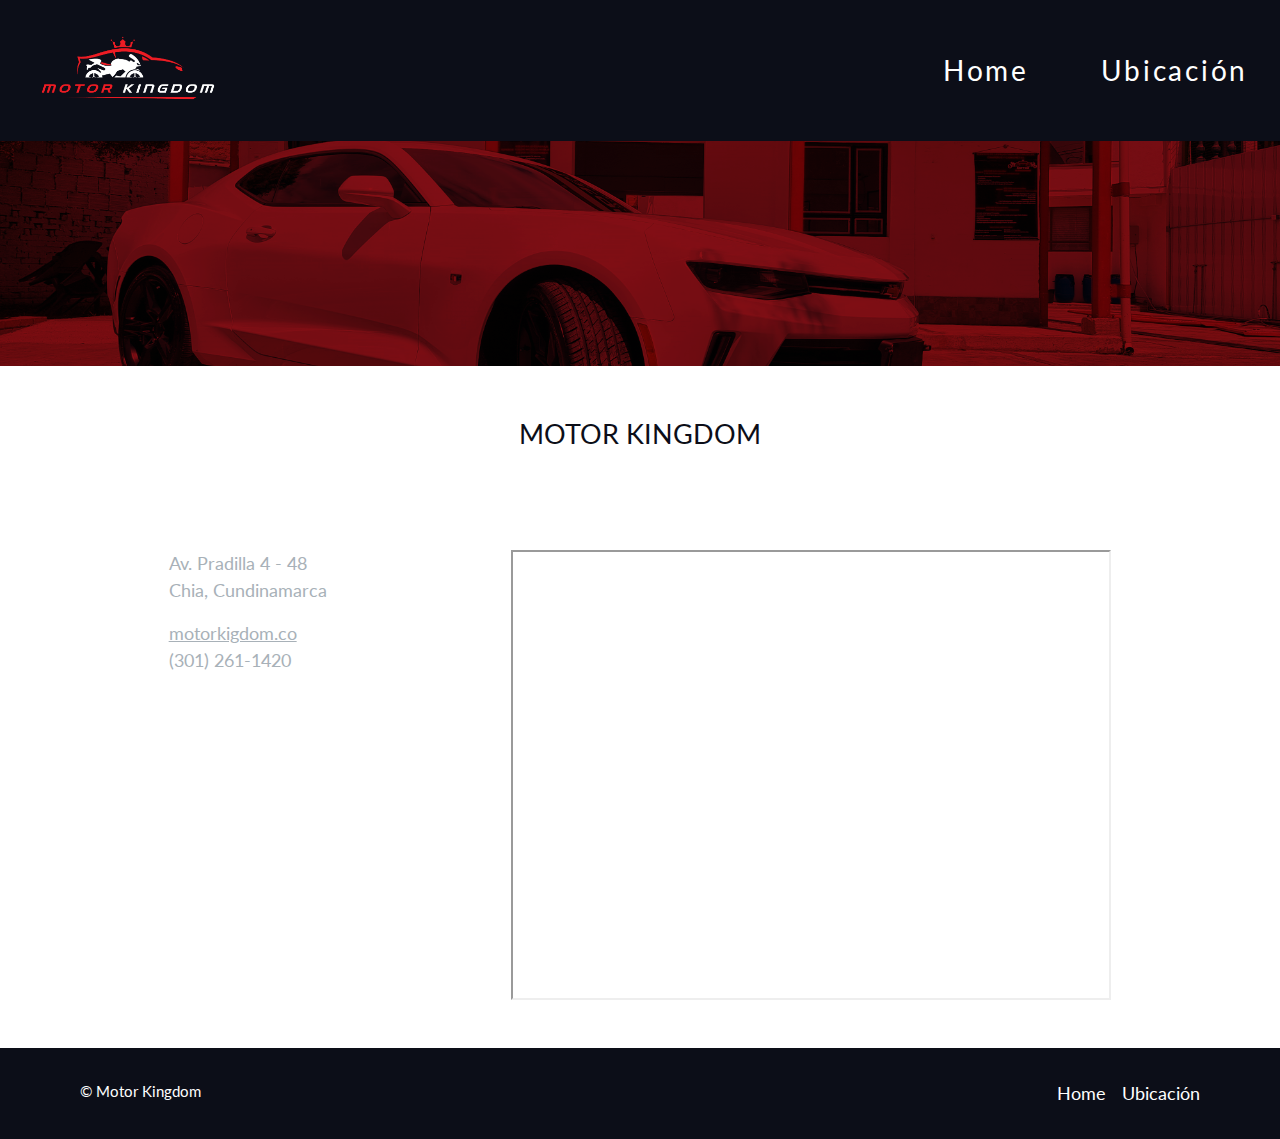
==== location.html @ 15db18ae "Added home and location pages" ====
<!DOCTYPE html>
<html lang="en">
  <head>
    <meta charset="UTF-8" />
    <meta http-equiv="X-UA-Compatible" content="IE=edge" />
    <meta name="viewport" content="width=device-width, initial-scale=1.0" />
    <title>Motor Kingdom | Home</title>

    <link rel="icon" type="image/png" href="./logos/motor-kingdom-fav.png" />

    <link rel="preconnect" href="https://fonts.googleapis.com" />
    <link rel="preconnect" href="https://fonts.gstatic.com" crossorigin />
    <link
      href="https://fonts.googleapis.com/css2?family=Lato:wght@100;300;400&display=swap"
      rel="stylesheet"
    />

    <link rel="stylesheet" href="./index.css" />
  </head>
  <body>
    <header class="primary-header fs-500 flex">
      <div>
        <a href="index.html">
          <img
            src="./logos/motor-kingdom-logo.png"
            alt="Motor Kingdom Logo"
            class="logo"
          />
        </a>
      </div>
      <nav class="nav">
        <ul
          id="primary-navgation"
          data-visible="false"
          class="primary-navigation underline-indicators flex"
        >
          <li class="active">
            <a
              class="underline-bar ff-sans text-white letter-spacing-2"
              href="index.html"
              >Home</a
            >
          </li>
          <li>
            <a
              class="underline-bar ff-sans text-white letter-spacing-2"
              href="location.html"
              >Ubicación</a
            >
          </li>
        </ul>
      </nav>
    </header>
    <div class="image-section"></div>
    <main id="main">
      <h2 class="uppercase">
        Motor Kingdom
      </h2>
      <section class="ubicacion flex">
        <div class="info-ubicacion flex">
            <p>Av. Pradilla 4 - 48<br> Chia, Cundinamarca</p>
            <p><a href="http://www.motorkigdom.co/">motorkigdom.co</a> <br> (301) 261-1420</p>
        </div><!--
        --><iframe src="https://www.google.com/maps/embed?pb=!1m18!1m12!1m3!1d3975.4547081780947!2d-74.05462434933162!3d4.863212896451443!2m3!1f0!2f0!3f0!3m2!1i1024!2i768!4f13.1!3m3!1m2!1s0x8e3f874027fffb23%3A0xa64a88e83a911c76!2sMotor%20Kingdom!5e0!3m2!1sen!2sco!4v1643608142147!5m2!1sen!2sco" width="600" height="450"></iframe>
    </section>
      </div>
    </main>
    <footer class="primary-footer flex">
      <small>&copy; Motor Kingdom</small>
      <nav class="nav flex">
        <li><a href="index.html">Home</a></li>
        <li><a href="location.html">Ubicación</a></li>
      </nav>
    </footer>
  </body>
</html>
---- index.css ----
/* ------------------- */
/* Custom properties   */
/* ------------------- */

:root {
  /* Colors */
  --clr-dark: 230 35% 7%;
  --clr-white: 0 0% 100%;
  --clr-red: 357 85% 51%;
  --clr-grey: 209 7% 20%;
  --clr-light-grey: 206 10% 69%;

  /* font-sizes */
  --fs-900: clamp(5rem, 8vw + 1rem, 9.375rem);
  --fs-800: 3.5rem;
  --fs-700: 1.5rem;
  --fs-600: 1rem;
  --fs-500: 1rem;
  --fs-400: 0.9375rem;
  --fs-300: 1rem;
  --fs-200: 0.875rem;

  /* font-families */
  --ff-sans: "Lato", sans-serif;
}

@media (min-width: 35em) {
  :root {
    --fs-800: 5rem;
    --fs-700: 2.5rem;
    --fs-600: 1.5rem;
    --fs-500: 1.25rem;
    --fs-400: 1rem;
  }
}

@media (min-width: 45em) {
  :root {
    --fs-800: 6.25rem;
    --fs-700: 3.5rem;
    --fs-600: 2rem;
    --fs-500: 1.75rem;
    --fs-400: 1.125rem;
  }
}

/* ------------------- */
/* Reset               */
/* ------------------- */

/* Box sizing */
*,
*::before,
*::after {
  box-sizing: border-box;
}

/* Reset Margins */
body,
h1,
h2,
h3,
h4,
h5,
h6,
p,
figure,
picture {
  margin: 0;
}

h1,
h2,
h3,
h4,
h5,
h6,
p {
  font-weight: 400;
}

/* Set-up the body */
body {
  font-family: var(--ff-sans);
  font-size: var(--fs-400);
  background-color: hsl(var(--clr-dark));
  color: hsl(var(--clr-white));
  line-height: 1.5;
  min-height: 100vh;
  display: grid;
  grid-template-rows: min-content 1fr;
  overflow-x: hidden;
}

/* Make images easier to work with */
img,
picture {
  max-width: 100%;
  display: block;
}

/* Make forms easier to work with */
input,
button,
textarea,
select {
  font: inherit;
}

/* Remove animation for people who-ve turnes them off */
@media (prefers-reduced-motion: reduce) {
  *,
  *::before,
  *::after {
    animation-duration: 0.01ms !important;
    animation-iteration-count: 1 !important;
    transition-duration: 0.01ms !important;
    scroll-behavior: auto !important;
  }
}

/* ------------------- */
/* Utility classes     */
/* ------------------- */

.flex {
  display: flex;
  gap: var(--gap, 1rem);
}

.flex.even-columns > * {
  width: 100%;
}

.grid {
  display: grid;
  gap: var(--gap, 1rem);
}

.d-block {
  display: block;
}

.flow > * + * {
  margin-top: var(--flow-space, 1rem);
}

.container {
  padding-inline: 2em;
  margin-inline: auto;
  max-width: 80rem;
}

.flow--space-small {
  --flow-space: 0.75rem;
}

.sr-only {
  position: absolute;
  width: 1px;
  height: 1px;
  padding: 0;
  margin: -1px;
  overflow: hidden;
  clip: rect(0, 0, 0, 0);
  white-space: nowrap;
  border: 0;
}

.skip-to-content {
  position: absolute;
  z-index: 9999;
  background: hsl(var(--clr-white));
  color: hsl(var(--clr-dark));
  padding: 0.5em 1em;
  margin-inline: auto;
  transform: translateY(-100%);
  transition: transform 250ms ease-in;
}

.skip-to-content:focus {
  transform: translateY(0);
}

/* Colors */

.bg-dark {
  background-color: hsl(var(--clr-dark));
}
.bg-red {
  background-color: hsl(var(--clr-red));
}
.bg-white {
  background-color: hsl(var(--clr-white));
}

.text-dark {
  color: hsl(var(--clr-dark));
}
.text-red {
  color: hsl(var(--clr-red));
}
.text-white {
  color: hsl(var(--clr-white));
}

/* typography */

.ff-sans {
  font-family: var(--ff-sans);
}

.letter-spacing-1 {
  letter-spacing: 4.75px;
}
.letter-spacing-2 {
  letter-spacing: 2.7px;
}
.letter-spacing-3 {
  letter-spacing: 2.35px;
}

.uppercase {
  text-transform: uppercase;
}

.fs-900 {
  font-size: var(--fs-900);
}
.fs-800 {
  font-size: var(--fs-800);
}
.fs-700 {
  font-size: var(--fs-700);
}
.fs-600 {
  font-size: var(--fs-600);
}
.fs-500 {
  font-size: var(--fs-500);
}
.fs-400 {
  font-size: var(--fs-400);
}
.fs-300 {
  font-size: var(--fs-300);
}
.fs-200 {
  font-size: var(--fs-200);
}

.fs-900,
.fs-800,
.fs-700,
.fs-600 {
  line-height: 1.1;
}

.numbered-title {
  font-family: var(--ff-sans);
  font-size: var(--fs-500);
  text-transform: uppercase;
  letter-spacing: 4.72px;
}

.pic-hide {
  display: none !important;
}

/* ------------------- */
/* Components          */
/* ------------------- */

.logo {
  height: clamp(3.5rem, 6vw, 6rem);
  cursor: pointer;
}

.primary-header {
  justify-content: space-between;
  align-items: center;
  margin: 2rem;
}

.primary-navigation {
  --gap: clamp(1.5rem, 6vw, 4.5rem);
  list-style: none;
  padding: 0;
  margin: 0;
}

.primary-navigation a {
  text-decoration: none;
}

.underline-indicators > * {
  cursor: pointer;
  padding: var(--underline-gap, 0.5rem) 0;
  border: 0;
  background-color: transparent;
  position: relative;
}

.underline-bar::after {
  content: "";
  position: absolute;
  background-image: linear-gradient(
    to right,
    hsl(var(--clr-white)),
    hsl(var(--clr-red))
  );
  height: 2px;
  width: 0%;
  left: 0;
  bottom: -2px;
  transition: 0.3s;
}

.underline-bar:hover::after {
  width: 100%;
}

.image-section {
  background-color: hsl(var(--clr-red));
  background-image: url(./pictures/bg-picture-dark.jpg);
  background-repeat: no-repeat;
  background-position: center;
  background-size: cover;
  background-blend-mode: multiply;
  height: 25vh;
}

#main h2 {
  color: hsl(var(--clr-dark));
  text-align: center;
  margin: 3rem 0;
}

#main {
  background-color: hsl(var(--clr-white));
}

.card-container {
  justify-content: space-around;
  padding: 0 5rem;
  gap: 3rem;
}

.card {
  background: hsl(var(--clr-grey));
  padding: 3rem 2rem;
  border-radius: 15px;
}

.car-offers > .card {
  width: 25vw;
  /* margin: 3rem 0; */
}

.bike-offers > .card {
  width: 25vw;
  margin-bottom: 3rem;
}

.primary-footer {
  padding: 2rem 5rem;
  justify-content: space-between;
}
.primary-footer small {
  float: left;
  font-weight: 400;
}

.primary-footer a {
  text-decoration: none;
  color: hsl(var(--clr-white));
}

.primary-footer li {
  list-style: none;
}

.ubicacion {
  justify-content: space-evenly;
  flex-wrap: wrap;
  color: hsl(var(--clr-light-grey));
  padding: 3rem 0;
}

.ubicacion a {
  color: hsl(var(--clr-light-grey));
}

.info-ubicacion {
  flex-direction: column;
}
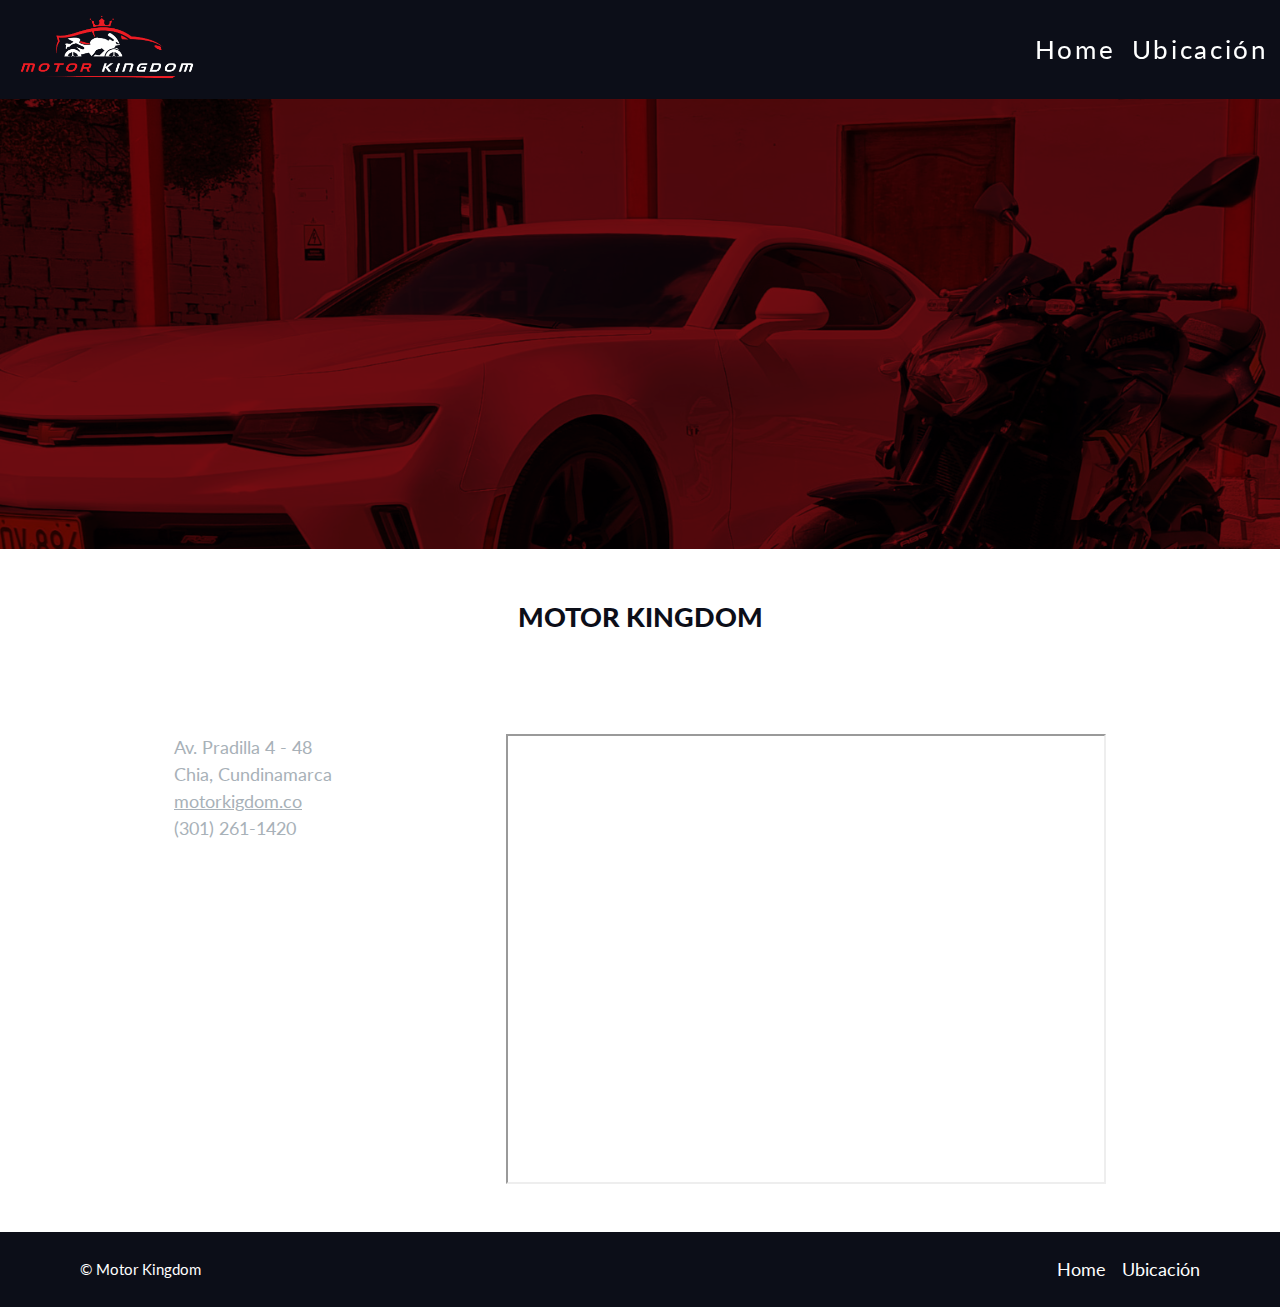
==== commit b43e206e: "Completed and changed service cards style" ====
--- a/location.html
+++ b/location.html
@@ -4,7 +4,7 @@
     <meta charset="UTF-8" />
     <meta http-equiv="X-UA-Compatible" content="IE=edge" />
     <meta name="viewport" content="width=device-width, initial-scale=1.0" />
-    <title>Motor Kingdom | Home</title>
+    <title>Motor Kingdom | Ubicación</title>
 
     <link rel="icon" type="image/png" href="./logos/motor-kingdom-fav.png" />
 
--- a/index.css
+++ b/index.css
@@ -7,6 +7,7 @@
   --clr-dark: 230 35% 7%;
   --clr-white: 0 0% 100%;
   --clr-red: 357 85% 51%;
+  --clr-dark-red: 357, 85%, 30%;
   --clr-grey: 209 7% 20%;
   --clr-light-grey: 206 10% 69%;
 
@@ -39,7 +40,7 @@
     --fs-800: 6.25rem;
     --fs-700: 3.5rem;
     --fs-600: 2rem;
-    --fs-500: 1.75rem;
+    --fs-500: 1.65rem;
     --fs-400: 1.125rem;
   }
 }
@@ -125,7 +126,6 @@
 
 .flex {
   display: flex;
-  gap: var(--gap, 1rem);
 }
 
 .flex.even-columns > * {
@@ -272,14 +272,16 @@
 /* ------------------- */
 
 .logo {
-  height: clamp(3.5rem, 6vw, 6rem);
+  height: clamp(3rem, 6vw, 6rem);
   cursor: pointer;
 }
 
 .primary-header {
   justify-content: space-between;
   align-items: center;
-  margin: 2rem;
+  padding: 0.7rem;
+  background: hsl(var(--clr-dark));
+  margin-bottom: 50vh;
 }
 
 .primary-navigation {
@@ -287,6 +289,7 @@
   list-style: none;
   padding: 0;
   margin: 0;
+  gap: 1rem;
 }
 
 .primary-navigation a {
@@ -321,56 +324,150 @@
 }
 
 .image-section {
+  position: fixed;
   background-color: hsl(var(--clr-red));
-  background-image: url(./pictures/bg-picture-dark.jpg);
+  background-image: url(./pictures/banner-bg-mobile.jpg);
   background-repeat: no-repeat;
-  background-position: center;
+  background-position: top;
   background-size: cover;
   background-blend-mode: multiply;
-  height: 25vh;
+  filter: brightness(0.5);
+  width: 100%;
+  height: 100%;
+  z-index: -1;
 }
 
 #main h2 {
   color: hsl(var(--clr-dark));
   text-align: center;
   margin: 3rem 0;
+  font-weight: 900;
 }
 
 #main {
   background-color: hsl(var(--clr-white));
 }
 
-.card-container {
+.card {
+  text-align: left;
+  flex-direction: column;
+  justify-content: space-between;
+  background: hsl(var(--clr-white) / 0.8);
+  border-radius: 15px;
+  overflow: hidden;
+  width: 80vw;
+  box-shadow: -1px 15px 30px -12px black;
+  margin-bottom: 3rem;
+}
+
+.card h3 {
+  background: hsl(var(--clr-grey) / 0.8);
+  text-align: center;
+  font-weight: 900;
+  padding: 1rem 0;
+  background: linear-gradient(
+    to right,
+    hsl(var(--clr-red)),
+    hsl(var(--clr-dark-red))
+  );
+}
+
+.card-description {
+  padding: 0.5rem;
+  background: hsl(var(--clr-white));
+  color: hsl(var(--clr-dark) / 0.7);
+}
+
+.card .offer_info {
+  background: hsl(var(--clr-red));
+  align-items: stretch;
+  padding: 0.3rem;
+}
+
+.offer-prices {
   justify-content: space-around;
-  padding: 0 5rem;
-  gap: 3rem;
-}
-
-.card {
-  background: hsl(var(--clr-grey));
-  padding: 3rem 2rem;
-  border-radius: 15px;
-}
-
-.car-offers > .card {
-  width: 25vw;
-  /* margin: 3rem 0; */
-}
-
-.bike-offers > .card {
-  width: 25vw;
-  margin-bottom: 3rem;
+}
+
+.service-time,
+.service-cost {
+  font-size: 1.3rem;
+  font-weight: 400;
+  flex: 1;
+  text-align: center;
+}
+
+.service-time {
+  border-right: 1px solid hsl(var(--clr-dark-red));
+}
+
+.service-time::before {
+  font-family: "Font Awesome 5 Free";
+  font-weight: 900;
+  content: "\f017";
+  display: inline-block;
+  font-style: normal;
+  font-variant: normal;
+  text-rendering: auto;
+  -webkit-font-smoothing: antialiased;
+}
+
+.car-icon::before {
+  font-family: "Font Awesome 5 Free";
+  font-weight: 900;
+  content: "\f5e4";
+  display: inline-block;
+  font-style: normal;
+  font-variant: normal;
+  text-rendering: auto;
+  -webkit-font-smoothing: antialiased;
+  padding-right: 0.3rem;
+}
+
+.service-cost::before {
+  font-family: "Font Awesome 5 Free";
+  font-weight: 900;
+  content: "\f155";
+  display: inline-block;
+  font-style: normal;
+  font-variant: normal;
+  text-rendering: auto;
+  -webkit-font-smoothing: antialiased;
+}
+
+.truck-icon::before {
+  font-family: "Font Awesome 5 Free";
+  font-weight: 900;
+  content: "\f63c";
+  display: inline-block;
+  font-style: normal;
+  font-variant: normal;
+  text-rendering: auto;
+  -webkit-font-smoothing: antialiased;
+  padding-right: 0.3rem;
+}
+
+hr.rounded {
+  border-top: 3px solid hsl(var(--clr-light-grey));
+  border-radius: 5px;
+  width: 90vw;
 }
 
 .primary-footer {
-  padding: 2rem 5rem;
+  background: hsl(var(--clr-dark));
+  padding: 1.5rem 5rem;
   justify-content: space-between;
-}
+  align-items: center;
+}
+
 .primary-footer small {
   float: left;
   font-weight: 400;
 }
 
+.social-icons {
+  font-size: var(--fs-500);
+}
+
 .primary-footer a {
   text-decoration: none;
   color: hsl(var(--clr-white));
@@ -378,6 +475,10 @@
 
 .primary-footer li {
   list-style: none;
+}
+
+.primary-footer nav {
+  gap: 1rem;
 }
 
 .ubicacion {
@@ -394,3 +495,55 @@
 .info-ubicacion {
   flex-direction: column;
 }
+
+/* ------------------- */
+/* Layout              */
+/* ------------------- */
+
+.grid-container,
+.card-container {
+  text-align: center;
+  display: grid;
+  place-items: center;
+  padding-inline: 1rem;
+}
+
+@media (min-width: 35em) {
+}
+
+@media (min-width: 45em) {
+  .card {
+    display: flex;
+    width: 20vw;
+    flex-direction: column;
+    justify-content: space-between;
+    text-align: left;
+    transition: 250ms;
+  }
+
+  .card:hover {
+    transform: scale(120%);
+  }
+
+  .card-container {
+    display: flex;
+    justify-content: space-around;
+    align-items: stretch;
+    padding: 0 5rem;
+    gap: 3rem;
+  }
+
+  .image-section {
+    position: fixed;
+    background-color: hsl(var(--clr-red));
+    background-image: url(./pictures/banner-bg-desktop.jpg);
+    background-repeat: no-repeat;
+    background-position: center;
+    background-size: cover;
+    background-blend-mode: multiply;
+    filter: brightness(0.5);
+    width: 100%;
+    height: 100%;
+    z-index: -1;
+  }
+}
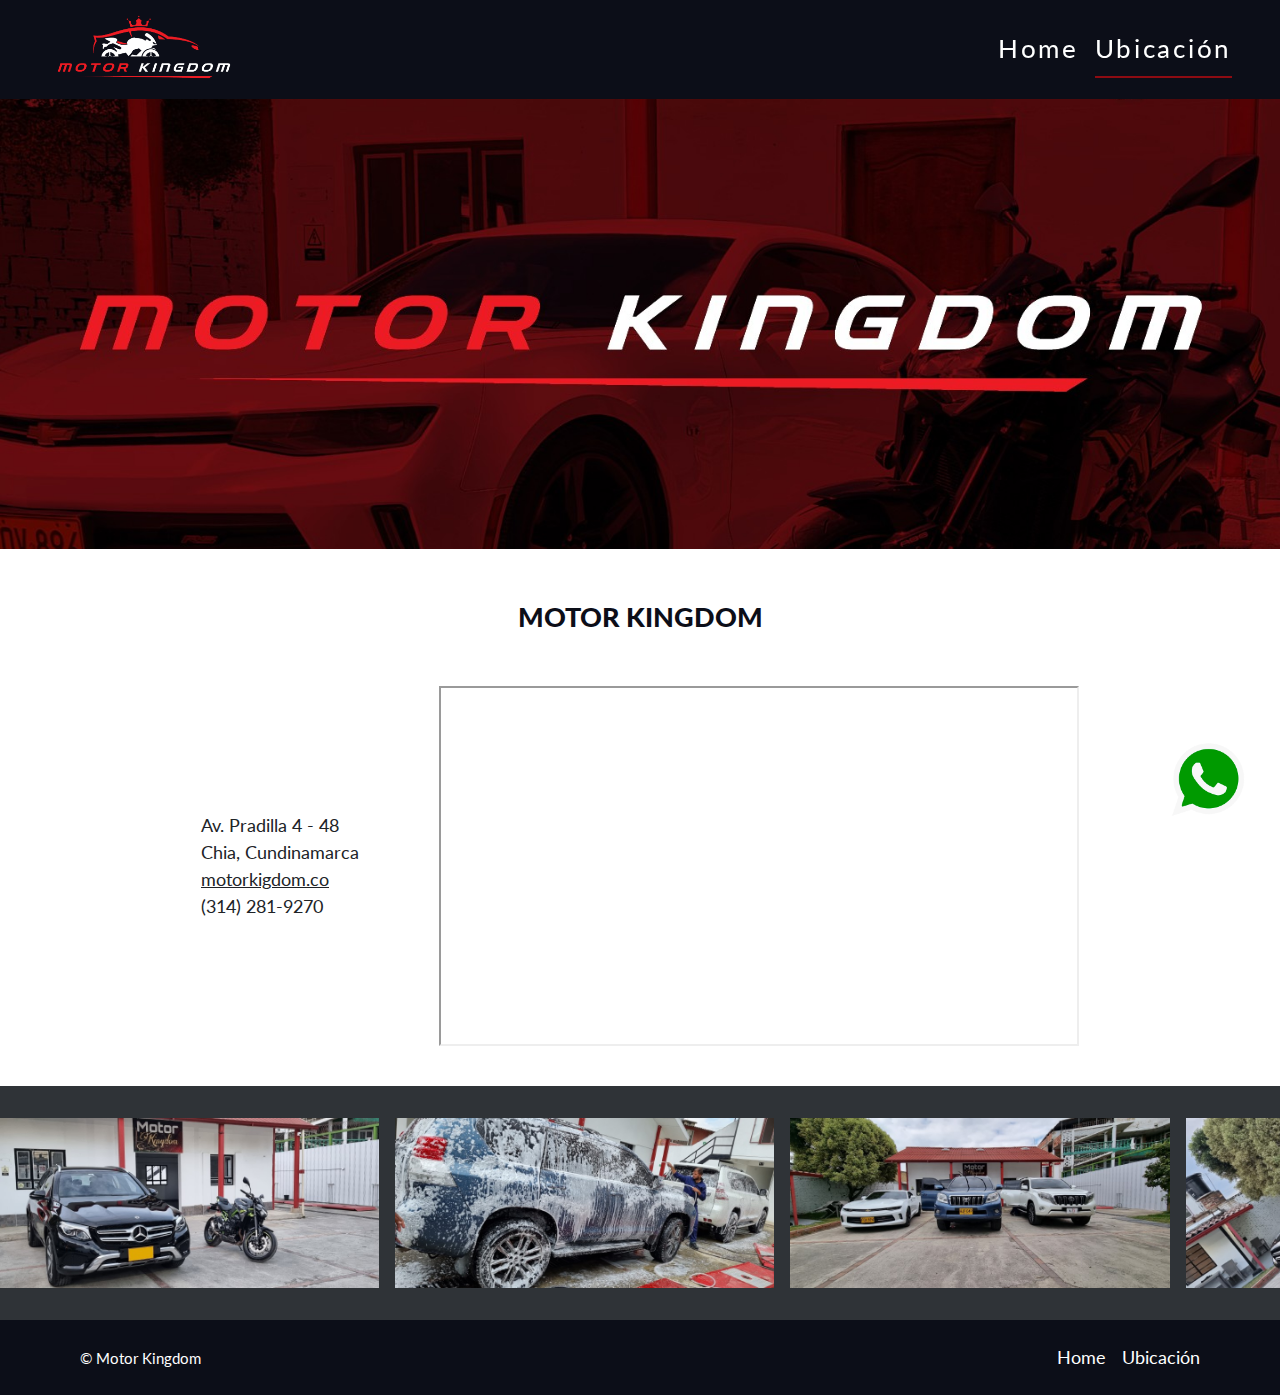
==== commit aaddbe7a: "Finished V1 of the site" ====
--- a/location.html
+++ b/location.html
@@ -15,9 +15,17 @@
       rel="stylesheet"
     />
 
+    <link
+      rel="stylesheet"
+      href="https://cdnjs.cloudflare.com/ajax/libs/font-awesome/6.0.0-beta3/css/all.min.css"
+      integrity="sha512-Fo3rlrZj/k7ujTnHg4CGR2D7kSs0v4LLanw2qksYuRlEzO+tcaEPQogQ0KaoGN26/zrn20ImR1DfuLWnOo7aBA=="
+      crossorigin="anonymous"
+      referrerpolicy="no-referrer"
+    />
+
     <link rel="stylesheet" href="./index.css" />
   </head>
-  <body>
+  <body id="location">
     <header class="primary-header fs-500 flex">
       <div>
         <a href="index.html">
@@ -34,14 +42,14 @@
           data-visible="false"
           class="primary-navigation underline-indicators flex"
         >
-          <li class="active">
+          <li>
             <a
               class="underline-bar ff-sans text-white letter-spacing-2"
               href="index.html"
               >Home</a
             >
           </li>
-          <li>
+          <li class="active">
             <a
               class="underline-bar ff-sans text-white letter-spacing-2"
               href="location.html"
@@ -53,24 +61,56 @@
     </header>
     <div class="image-section"></div>
     <main id="main">
-      <h2 class="uppercase">
-        Motor Kingdom
-      </h2>
+      <h2 class="uppercase">Motor Kingdom</h2>
       <section class="ubicacion flex">
         <div class="info-ubicacion flex">
-            <p>Av. Pradilla 4 - 48<br> Chia, Cundinamarca</p>
-            <p><a href="http://www.motorkigdom.co/">motorkigdom.co</a> <br> (301) 261-1420</p>
-        </div><!--
-        --><iframe src="https://www.google.com/maps/embed?pb=!1m18!1m12!1m3!1d3975.4547081780947!2d-74.05462434933162!3d4.863212896451443!2m3!1f0!2f0!3f0!3m2!1i1024!2i768!4f13.1!3m3!1m2!1s0x8e3f874027fffb23%3A0xa64a88e83a911c76!2sMotor%20Kingdom!5e0!3m2!1sen!2sco!4v1643608142147!5m2!1sen!2sco" width="600" height="450"></iframe>
-    </section>
+          <p>
+            Av. Pradilla 4 - 48<br />
+            Chia, Cundinamarca
+          </p>
+          <p>
+            <a href="http://www.motorkigdom.co/">motorkigdom.co</a> <br />
+            (314) 281-9270
+          </p>
+        </div>
+        <iframe
+          src="https://www.google.com/maps/embed?pb=!1m18!1m12!1m3!1d3975.4547081780947!2d-74.05462434933162!3d4.863212896451443!2m3!1f0!2f0!3f0!3m2!1i1024!2i768!4f13.1!3m3!1m2!1s0x8e3f874027fffb23%3A0xa64a88e83a911c76!2sMotor%20Kingdom!5e0!3m2!1sen!2sco!4v1643608142147!5m2!1sen!2sco"
+        ></iframe>
+      </section>
+      <div class="media-scroller snaps-inline">
+        <div class="media-element">
+          <img src="./pictures/carr1.jpg" alt="Scroller photo 1" />
+        </div>
+        <div class="media-element">
+          <img src="./pictures/carr2.jpg" alt="Scroller photo 2" />
+        </div>
+        <div class="media-element">
+          <img src="./pictures/carr3.jpg" alt="Scroller photo 3" />
+        </div>
+        <div class="media-element">
+          <img src="./pictures/carr4.jpg" alt="Scroller photo 4" />
+        </div>
+        <div class="media-element">
+          <img src="./pictures/carr5.jpg" alt="Scroller photo 5" />
+        </div>
       </div>
     </main>
+    <div class="chat-link">
+      <a href="https://api.whatsapp.com/send?phone=573142819270">
+        <img src="./logos/whatsapp-logo.png" alt="WhatsApp link" />
+      </a>
+    </div>
     <footer class="primary-footer flex">
       <small>&copy; Motor Kingdom</small>
+      <div class="social-icons">
+        <a href="https://www.instagram.com/motorkingdomchia/"
+          ><i class="fab fa-instagram"></i
+        ></a>
+      </div>
       <nav class="nav flex">
         <li><a href="index.html">Home</a></li>
-        <li><a href="location.html">Ubicación</a></li>
+        <li><a href="#location">Ubicación</a></li>
       </nav>
     </footer>
   </body>
-</html>+</html>
--- a/index.css
+++ b/index.css
@@ -1,15 +1,19 @@
 /* ------------------- */
 /* Custom properties   */
 /* ------------------- */
+
+html {
+  scroll-behavior: smooth;
+}
 
 :root {
   /* Colors */
   --clr-dark: 230 35% 7%;
   --clr-white: 0 0% 100%;
   --clr-red: 357 85% 51%;
-  --clr-dark-red: 357, 85%, 30%;
+  --clr-dark-red: 357 85% 30%;
   --clr-grey: 209 7% 20%;
-  --clr-light-grey: 206 10% 69%;
+  --clr-light-grey: 217 10% 14%;
 
   /* font-sizes */
   --fs-900: clamp(5rem, 8vw + 1rem, 9.375rem);
@@ -279,7 +283,7 @@
 .primary-header {
   justify-content: space-between;
   align-items: center;
-  padding: 0.7rem;
+  padding: 0.7rem 1rem;
   background: hsl(var(--clr-dark));
   margin-bottom: 50vh;
 }
@@ -323,18 +327,9 @@
   width: 100%;
 }
 
-.image-section {
-  position: fixed;
-  background-color: hsl(var(--clr-red));
-  background-image: url(./pictures/banner-bg-mobile.jpg);
-  background-repeat: no-repeat;
-  background-position: top;
-  background-size: cover;
-  background-blend-mode: multiply;
-  filter: brightness(0.5);
-  width: 100%;
-  height: 100%;
-  z-index: -1;
+.primary-navigation > .active,
+.primary-navigation > [aria-selected="true"] {
+  border-bottom: 2px solid hsl(var(--clr-dark-red));
 }
 
 #main h2 {
@@ -346,6 +341,60 @@
 
 #main {
   background-color: hsl(var(--clr-white));
+  padding: 0;
+}
+
+.image-section {
+  position: fixed;
+  background-image: url(./pictures/banner-bg-mobile.jpg);
+  background-repeat: no-repeat;
+  background-position: top;
+  background-size: cover;
+  width: 100%;
+  height: 100%;
+  z-index: -1;
+}
+
+.media-scroller {
+  background-color: hsl(var(--clr-grey));
+  display: grid;
+  gap: 1rem;
+  grid-auto-flow: column;
+  grid-auto-columns: 70%;
+  overflow-x: scroll;
+  overscroll-behavior-inline: contain;
+  padding: 2rem 0.5rem;
+}
+
+.snaps-inline {
+  scroll-snap-type: inline mandatory;
+}
+
+.snaps-inline > * {
+  scroll-snap-align: start;
+}
+
+::-webkit-scrollbar {
+  width: 3px;
+  height: 5px;
+}
+
+::-webkit-scrollbar-track {
+  background: hsl(var(--clr-grey));
+}
+
+::-webkit-scrollbar-thumb {
+  background: hsl(var(--clr-dark-red));
+}
+
+::-webkit-scrollbar-thumb:hover {
+  background: hsl(var(--clr-red));
+}
+
+.media-element > img {
+  inline-size: 100%;
+  aspect-ratio: 2.22;
+  object-fit: cover;
 }
 
 .card {
@@ -447,14 +496,27 @@
 }
 
 hr.rounded {
-  border-top: 3px solid hsl(var(--clr-light-grey));
+  border-top: 3px solid hsl(var(--clr-light-grey) / 0.3);
   border-radius: 5px;
   width: 90vw;
 }
 
+.chat-link {
+  position: fixed;
+  width: 60px;
+  aspect-ratio: 1;
+  bottom: 4rem;
+  right: 1rem;
+  transition: 250ms ease-in-out;
+}
+
+.chat-link:hover {
+  transform: scale(1.3);
+}
+
 .primary-footer {
   background: hsl(var(--clr-dark));
-  padding: 1.5rem 5rem;
+  padding: 1.5rem 1rem;
   justify-content: space-between;
   align-items: center;
 }
@@ -482,10 +544,12 @@
 }
 
 .ubicacion {
-  justify-content: space-evenly;
+  flex-direction: column;
+  align-items: center;
   flex-wrap: wrap;
   color: hsl(var(--clr-light-grey));
-  padding: 3rem 0;
+  padding-bottom: 2rem;
+  gap: 1.5rem;
 }
 
 .ubicacion a {
@@ -494,6 +558,12 @@
 
 .info-ubicacion {
   flex-direction: column;
+  justify-content: center;
+}
+
+iframe {
+  width: 80%;
+  aspect-ratio: 16/9;
 }
 
 /* ------------------- */
@@ -512,13 +582,17 @@
 }
 
 @media (min-width: 45em) {
+  .primary-header {
+    padding: 0.7rem 3rem;
+  }
+
   .card {
     display: flex;
     width: 20vw;
     flex-direction: column;
     justify-content: space-between;
     text-align: left;
-    transition: 250ms;
+    transition: 250ms ease-in-out;
   }
 
   .card:hover {
@@ -535,15 +609,50 @@
 
   .image-section {
     position: fixed;
-    background-color: hsl(var(--clr-red));
     background-image: url(./pictures/banner-bg-desktop.jpg);
     background-repeat: no-repeat;
     background-position: center;
     background-size: cover;
-    background-blend-mode: multiply;
-    filter: brightness(0.5);
     width: 100%;
     height: 100%;
     z-index: -1;
   }
-}
+
+  .text-image {
+    background-position: center;
+    background-size: cover;
+  }
+
+  .media-scroller {
+    grid-auto-columns: 30%;
+  }
+
+  .chat-link {
+    width: 80px;
+    bottom: 5rem;
+    right: 2rem;
+  }
+
+  .chat-link:hover {
+    transform: scale(1.5);
+  }
+
+  .primary-footer {
+    background: hsl(var(--clr-dark));
+    padding: 1.5rem 5rem;
+    justify-content: space-between;
+    align-items: center;
+  }
+
+  .ubicacion {
+    flex-direction: row;
+    justify-content: center;
+    gap: 5rem;
+    padding-bottom: 2.5rem;
+  }
+
+  iframe {
+    width: 50%;
+    aspect-ratio: 16/9;
+  }
+}
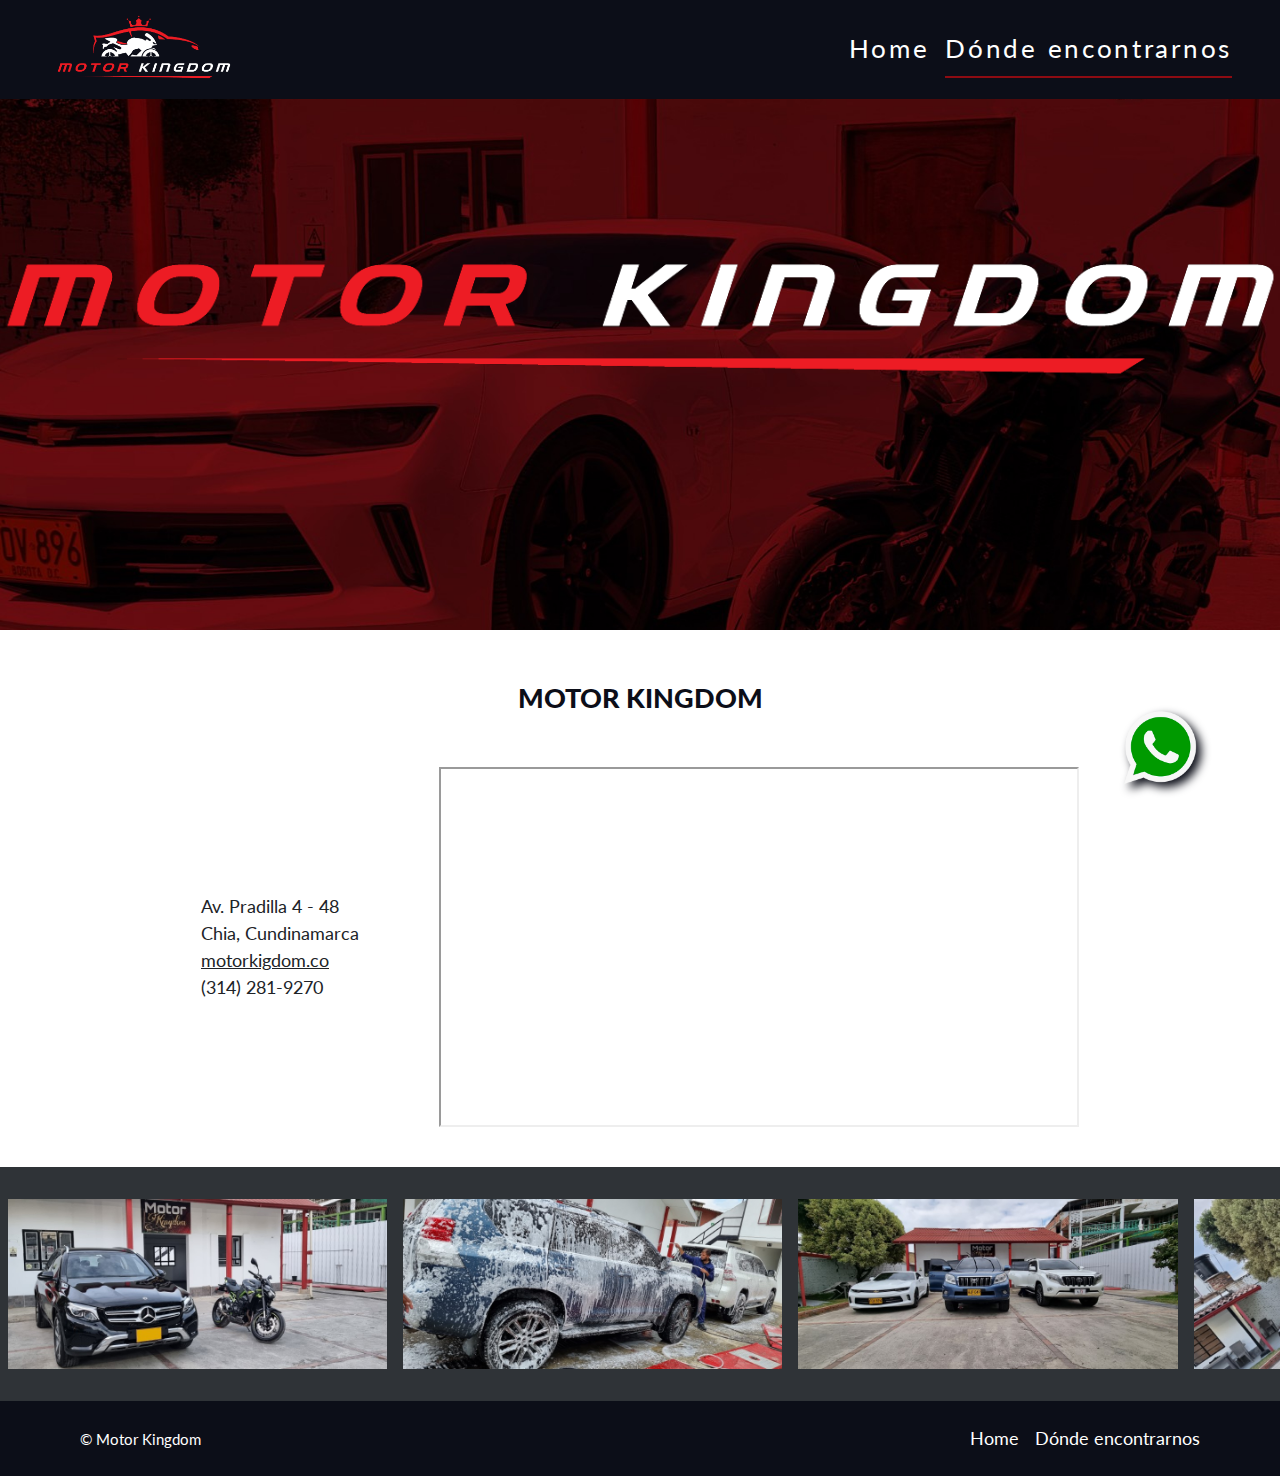
==== commit c97e0f1f: "Fixed image section" ====
--- a/location.html
+++ b/location.html
@@ -53,13 +53,21 @@
             <a
               class="underline-bar ff-sans text-white letter-spacing-2"
               href="location.html"
-              >Ubicación</a
+              >Dónde encontrarnos</a
             >
           </li>
         </ul>
       </nav>
     </header>
-    <div class="image-section"></div>
+    <div class="image-section">
+      <div class="text-image">
+        <img
+          src="./pictures/motor-kingdom-text.png"
+          alt="Motor Kingdom brand text"
+          class="brand-text"
+        />
+      </div>
+    </div>
     <main id="main">
       <h2 class="uppercase">Motor Kingdom</h2>
       <section class="ubicacion flex">
@@ -96,21 +104,24 @@
       </div>
     </main>
     <div class="chat-link">
-      <a href="https://api.whatsapp.com/send?phone=573142819270">
+      <a
+        href="https://api.whatsapp.com/send?phone=573142819270"
+        target="_blank"
+      >
         <img src="./logos/whatsapp-logo.png" alt="WhatsApp link" />
       </a>
     </div>
-    <footer class="primary-footer flex">
-      <small>&copy; Motor Kingdom</small>
-      <div class="social-icons">
-        <a href="https://www.instagram.com/motorkingdomchia/"
-          ><i class="fab fa-instagram"></i
-        ></a>
-      </div>
-      <nav class="nav flex">
-        <li><a href="index.html">Home</a></li>
-        <li><a href="#location">Ubicación</a></li>
-      </nav>
-    </footer>
   </body>
+  <footer class="primary-footer flex">
+    <small>&copy; Motor Kingdom</small>
+    <div class="social-icons">
+      <a href="https://www.instagram.com/motorkingdomchia/"
+        ><i class="fab fa-instagram"></i
+      ></a>
+    </div>
+    <nav class="nav flex">
+      <li><a href="index.html">Home</a></li>
+      <li><a href="#location">Dónde encontrarnos</a></li>
+    </nav>
+  </footer>
 </html>
--- a/index.css
+++ b/index.css
@@ -286,6 +286,8 @@
   padding: 0.7rem 1rem;
   background: hsl(var(--clr-dark));
   margin-bottom: 50vh;
+  position: fixed;
+  width: 100%;
 }
 
 .primary-navigation {
@@ -345,14 +347,18 @@
 }
 
 .image-section {
-  position: fixed;
-  background-image: url(./pictures/banner-bg-mobile.jpg);
+  position: relative;
+  background-attachment: fixed;
+  background-image: url(./pictures/banner-bg-mobile-no-text.jpg);
   background-repeat: no-repeat;
   background-position: top;
   background-size: cover;
   width: 100%;
-  height: 100%;
+  height: 50vh;
   z-index: -1;
+  display: flex;
+  align-items: center;
+  justify-content: center;
 }
 
 .media-scroller {
@@ -368,6 +374,7 @@
 
 .snaps-inline {
   scroll-snap-type: inline mandatory;
+  scroll-padding-inline: 1rem;
 }
 
 .snaps-inline > * {
@@ -405,7 +412,7 @@
   border-radius: 15px;
   overflow: hidden;
   width: 80vw;
-  box-shadow: -1px 15px 30px -12px black;
+  box-shadow: -1px 15px 30px -12px hsl(var(--clr-dark));
   margin-bottom: 3rem;
 }
 
@@ -508,6 +515,7 @@
   bottom: 4rem;
   right: 1rem;
   transition: 250ms ease-in-out;
+  filter: drop-shadow(5px 5px 5px hsl(var(--clr-dark)));
 }
 
 .chat-link:hover {
@@ -608,19 +616,17 @@
   }
 
   .image-section {
-    position: fixed;
-    background-image: url(./pictures/banner-bg-desktop.jpg);
+    position: relative;
+    background-image: url(./pictures/banner-bg-desktop-no-text.jpg);
     background-repeat: no-repeat;
     background-position: center;
     background-size: cover;
     width: 100%;
-    height: 100%;
+    height: 70vh;
     z-index: -1;
-  }
-
-  .text-image {
-    background-position: center;
-    background-size: cover;
+    display: flex;
+    align-items: center;
+    justify-content: center;
   }
 
   .media-scroller {
@@ -629,8 +635,9 @@
 
   .chat-link {
     width: 80px;
-    bottom: 5rem;
-    right: 2rem;
+    bottom: 7rem;
+    right: 5rem;
+    filter: drop-shadow(5px 5px 5px hsl(var(--clr-dark)));
   }
 
   .chat-link:hover {
